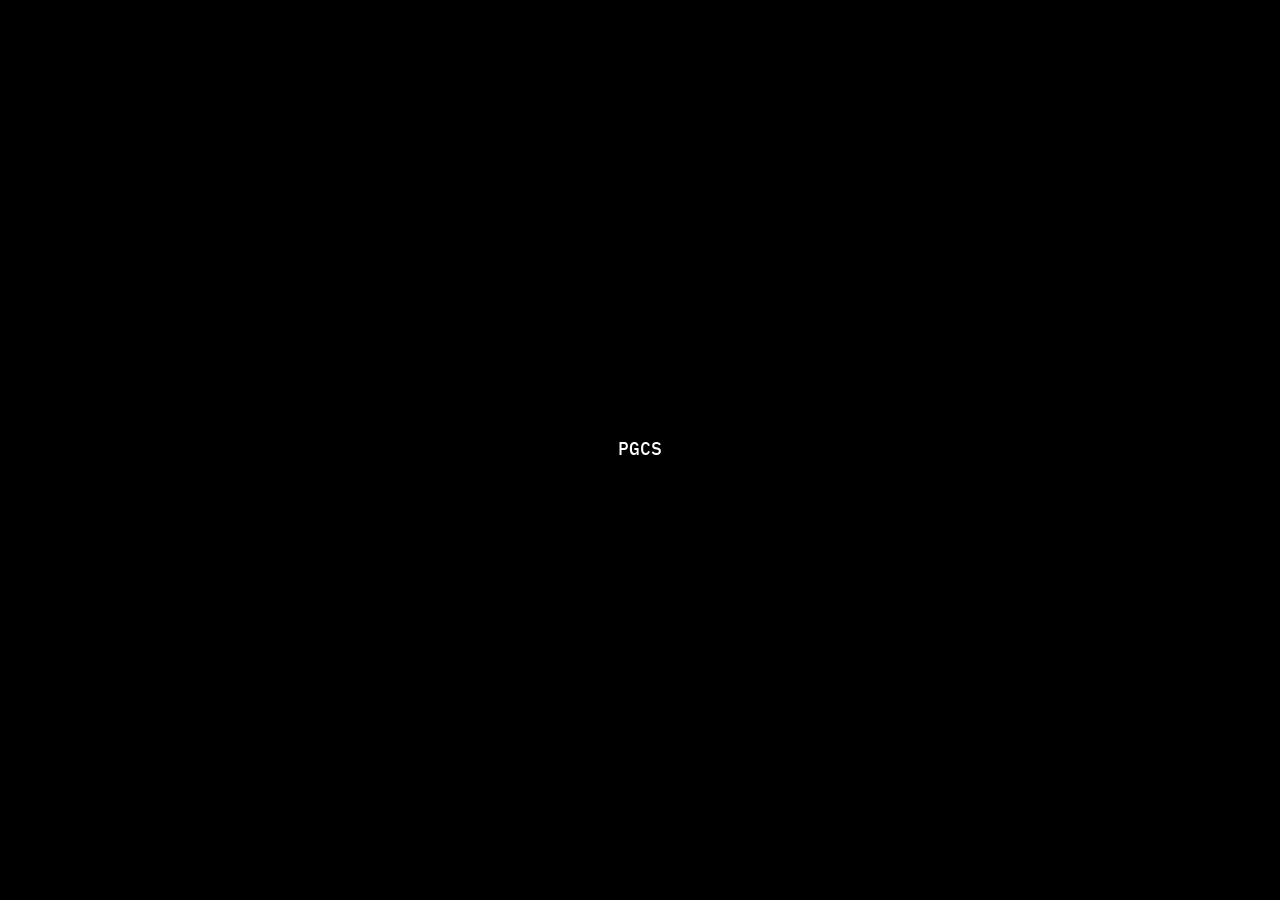
==== contact.html @ 7e5b9555 "Add files via upload" ====
<!DOCTYPE html>
<html lang="en">
<head>
  <meta charset="UTF-8" />
  <meta name="viewport" content="width=device-width, initial-scale=1.0, maximum-scale=1.0, user-scalable=no" />
  <title>Contact — PG Creative Studio</title>
  <meta name="description" content="Get in touch with PG Creative Studio." />
  <link rel="icon" href="data:image/svg+xml,<svg xmlns=%22http://www.w3.org/2000/svg%22 viewBox=%220 0 100 100%22><rect width=%22100%22 height=%22100%22 fill=%22black%22/><text x=%2250%22 y=%2265%22 font-size=%2260%22 fill=%22white%22 text-anchor=%22middle%22 font-family=%22monospace%22>pg</text></svg>" />
  <link rel="preconnect" href="https://fonts.googleapis.com">
  <link rel="preconnect" href="https://fonts.gstatic.com" crossorigin>
  <link href="https://fonts.googleapis.com/css2?family=IBM+Plex+Mono:wght@400;500&display=swap" rel="stylesheet">
  <link rel="stylesheet" href="style.css" />
</head>
<body>

  <div class="loader" id="loader">
    <h1 class="title" id="loaderTitle">PG Creative Studio</h1>
  </div>

  <main class="screen" id="screen">
    <div class="subpage">
      <a class="back-link" href="index.html">&larr; back</a>
      <h1 class="page-heading">contact</h1>
      <p class="page-text">Get in touch about a project, collaboration, or anything else.</p>
      <a class="page-link" href="mailto:patrick@pgcs.ie">patrick@pgcs.ie</a>
    </div>
  </main>

  <script src="brand.js"></script>
  <script>
    const loader = document.getElementById('loader');
    const loaderTitle = document.getElementById('loaderTitle');
    const screenEl = document.getElementById('screen');

    growBrandTitle(loaderTitle, () => {
      setTimeout(() => {
        loader.classList.add('fade-out');
        screenEl.classList.add('show');
        setTimeout(() => loader.remove(), 480);
      }, 500);
    });
  </script>
</body>
</html>
---- style.css ----
:root {
  --bg: #000000;
  --fg: #ffffff;
  --fg-dim: #6b6b6b;
  --fg-mid: #9a9a9a;
  --fg-faint: #444444;
  --font: 'IBM Plex Mono', ui-monospace, 'SF Mono', Menlo, Consolas, monospace;
}

* {
  margin: 0;
  padding: 0;
  box-sizing: border-box;
  -webkit-tap-highlight-color: transparent;
}

html, body {
  height: 100%;
  background: var(--bg);
}

body {
  font-family: var(--font);
  -webkit-font-smoothing: antialiased;
  text-rendering: optimizeLegibility;
  overflow-x: hidden;
}

a { color: inherit; }

/* ---------- Loader (plays on every full page load) ---------- */

.loader {
  position: fixed;
  inset: 0;
  display: flex;
  align-items: center;
  justify-content: center;
  background: var(--bg);
  z-index: 100;
  opacity: 1;
}

.loader.fade-out {
  opacity: 0;
  transition: opacity 480ms ease;
  pointer-events: none;
}

/* ---------- Page shell ---------- */

.screen {
  min-height: 100dvh;
  width: 100vw;
  display: flex;
  flex-direction: column;
  align-items: center;
  justify-content: center;
  gap: 3.2rem;
  user-select: none;
  opacity: 0;
  transition: opacity 500ms ease;
  padding: 2rem 1.5rem;
  text-align: center;
}

.screen.show {
  opacity: 1;
}

.title {
  font-weight: 500;
  font-size: clamp(1rem, 2.6vw, 1.15rem);
  color: var(--fg);
  letter-spacing: 0.02em;
  white-space: nowrap;
  transition: transform 700ms cubic-bezier(0.16, 1, 0.3, 1);
}

.title.rise {
  transform: translateY(-1.6rem);
}

/* ---------- Nav menu (home page) ---------- */

.menu {
  display: flex;
  flex-direction: column;
  align-items: center;
  gap: 1.4rem;
  opacity: 0;
}

.menu-item {
  font-family: var(--font);
  font-size: clamp(0.85rem, 2.2vw, 0.95rem);
  color: var(--fg-dim);
  text-decoration: none;
  letter-spacing: 0.02em;
  opacity: 0;
  transform: translateY(6px);
  transition: color 350ms ease, opacity 500ms ease, transform 500ms ease;
}

.menu-item.show {
  opacity: 1;
  transform: translateY(0);
}

.menu-item:hover,
.menu-item:focus-visible {
  color: var(--fg);
}

.menu-item:focus-visible {
  outline: 1px solid var(--fg-mid);
  outline-offset: 6px;
}

/* ---------- Subpages (back link + heading + body) ---------- */

.subpage {
  display: flex;
  flex-direction: column;
  align-items: center;
  gap: 1.9rem;
  max-width: 640px;
  width: 100%;
}

.back-link {
  position: fixed;
  top: 2rem;
  left: 2rem;
  display: inline-flex;
  align-items: center;
  gap: 0.5rem;
  font-size: clamp(0.8rem, 2vw, 0.88rem);
  color: var(--fg-mid);
  text-decoration: none;
  letter-spacing: 0.02em;
  transition: color 300ms ease;
  z-index: 10;
}

.back-link:hover,
.back-link:focus-visible {
  color: var(--fg);
}

.page-label {
  align-self: flex-start;
  font-size: clamp(0.85rem, 2.2vw, 0.95rem);
  color: var(--fg-dim);
  letter-spacing: 0.02em;
}

.page-heading {
  align-self: flex-start;
  font-size: clamp(1.4rem, 4vw, 1.9rem);
  font-weight: 500;
  color: var(--fg);
  letter-spacing: 0.01em;
}

.page-text {
  align-self: flex-start;
  font-size: clamp(0.85rem, 2.2vw, 0.95rem);
  color: var(--fg-mid);
  line-height: 1.6;
  text-align: left;
}

.page-link {
  align-self: flex-start;
  font-size: clamp(0.9rem, 2.4vw, 1rem);
  color: var(--fg);
  text-decoration: none;
  border-bottom: 1px solid var(--fg-faint);
  padding-bottom: 2px;
  transition: border-color 300ms ease, color 300ms ease;
}

.page-link:hover,
.page-link:focus-visible {
  border-color: var(--fg-mid);
}

/* ---------- Socials page (mirrors home page pattern) ---------- */

.socials-title {
  font-size: clamp(1rem, 2.6vw, 1.15rem);
  color: var(--fg);
  letter-spacing: 0.02em;
}

/* ---------- Patrick (team) page ---------- */

.person-name {
  align-self: flex-start;
  font-size: clamp(1.4rem, 4vw, 1.9rem);
  font-weight: 500;
  color: var(--fg);
}

.person-role {
  align-self: flex-start;
  font-size: clamp(0.85rem, 2.2vw, 0.95rem);
  color: var(--fg-mid);
  margin-top: -1.2rem;
}

.person-meta {
  align-self: flex-start;
  font-size: clamp(0.85rem, 2.2vw, 0.95rem);
  color: var(--fg-mid);
}

/* ---------- Results carousel ---------- */

.carousel {
  width: 100%;
  display: flex;
  flex-direction: column;
  gap: 1.6rem;
  align-items: center;
}

.carousel-viewport {
  width: 100%;
  overflow: hidden;
}

.carousel-track {
  display: flex;
  transition: transform 450ms cubic-bezier(0.16, 1, 0.3, 1);
}

.slide {
  flex: 0 0 100%;
  display: flex;
  flex-direction: column;
  gap: 1.8rem;
  align-items: center;
  padding: 0 0.25rem;
}

.slide-title {
  font-size: clamp(1.05rem, 2.8vw, 1.2rem);
  color: var(--fg);
  letter-spacing: 0.01em;
}

.compare-group {
  width: 100%;
  display: flex;
  flex-direction: column;
  gap: 0.7rem;
  align-items: flex-start;
}

.compare-label {
  font-size: clamp(0.78rem, 2vw, 0.85rem);
  color: var(--fg-dim);
}

.compare-row {
  display: flex;
  gap: 0.9rem;
  width: 100%;
  justify-content: center;
}

.compare-item {
  display: flex;
  flex-direction: column;
  align-items: center;
  gap: 0.5rem;
  flex: 1;
  max-width: 220px;
}

.ph-box {
  width: 100%;
  aspect-ratio: 4 / 3;
  border: 1px solid var(--fg-faint);
  border-radius: 4px;
  display: flex;
  align-items: center;
  justify-content: center;
  color: var(--fg-faint);
  font-size: 0.72rem;
  letter-spacing: 0.05em;
  text-transform: uppercase;
}

.ph-box.tall {
  aspect-ratio: 9 / 16;
  max-width: 130px;
}

.compare-tag {
  font-size: 0.7rem;
  letter-spacing: 0.08em;
  text-transform: uppercase;
  color: var(--fg-faint);
}

.dots {
  display: flex;
  gap: 0.55rem;
}

.dot {
  width: 6px;
  height: 6px;
  border-radius: 50%;
  background: var(--fg-faint);
  border: none;
  padding: 0;
  cursor: pointer;
  transition: background 250ms ease;
}

.dot.active {
  background: var(--fg);
}

@media (max-width: 480px) {
  .compare-row {
    gap: 0.6rem;
  }
}

@media (prefers-reduced-motion: reduce) {
  .title,
  .menu-item,
  .screen,
  .loader,
  .carousel-track {
    transition: none !important;
  }
}
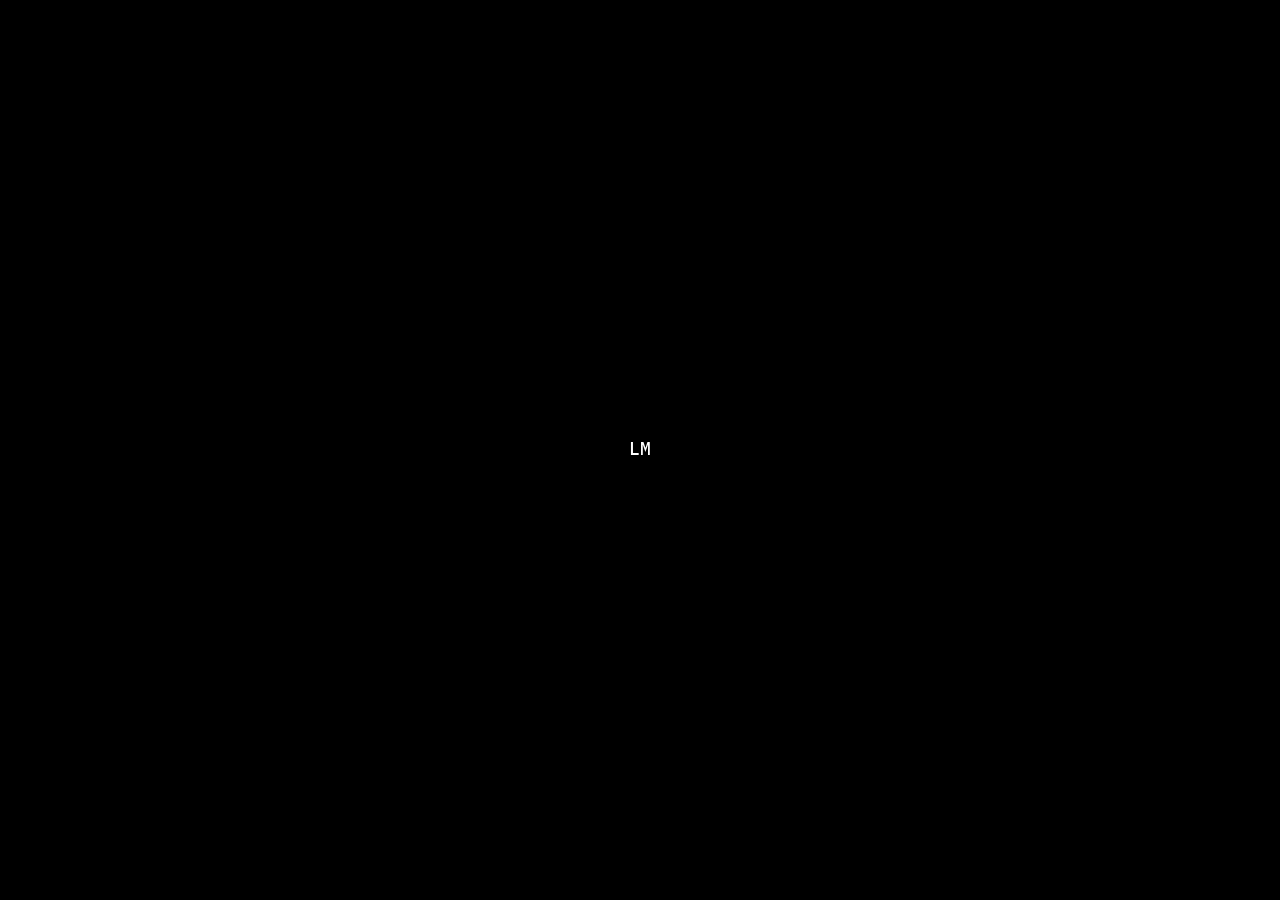
==== commit fe06f05c: "Add files via upload leinster media should be in now in replace of pgcs" ====
--- a/contact.html
+++ b/contact.html
@@ -3,9 +3,9 @@
 <head>
   <meta charset="UTF-8" />
   <meta name="viewport" content="width=device-width, initial-scale=1.0, maximum-scale=1.0, user-scalable=no" />
-  <title>Contact — PG Creative Studio</title>
-  <meta name="description" content="Get in touch with PG Creative Studio." />
-  <link rel="icon" href="data:image/svg+xml,<svg xmlns=%22http://www.w3.org/2000/svg%22 viewBox=%220 0 100 100%22><rect width=%22100%22 height=%22100%22 fill=%22black%22/><text x=%2250%22 y=%2265%22 font-size=%2260%22 fill=%22white%22 text-anchor=%22middle%22 font-family=%22monospace%22>pg</text></svg>" />
+  <title>Contact — Leinster Media</title>
+  <meta name="description" content="Get in touch with Leinster Media." />
+  <link rel="icon" href="data:image/svg+xml,<svg xmlns=%22http://www.w3.org/2000/svg%22 viewBox=%220 0 100 100%22><rect width=%22100%22 height=%22100%22 fill=%22black%22/><text x=%2250%22 y=%2265%22 font-size=%2260%22 fill=%22white%22 text-anchor=%22middle%22 font-family=%22monospace%22>lm</text></svg>" />
   <link rel="preconnect" href="https://fonts.googleapis.com">
   <link rel="preconnect" href="https://fonts.gstatic.com" crossorigin>
   <link href="https://fonts.googleapis.com/css2?family=IBM+Plex+Mono:wght@400;500&display=swap" rel="stylesheet">
@@ -14,14 +14,14 @@
 <body>
 
   <div class="loader" id="loader">
-    <h1 class="title" id="loaderTitle">PG Creative Studio</h1>
+    <h1 class="title" id="loaderTitle">Leinster Media</h1>
   </div>
 
   <main class="screen" id="screen">
     <div class="subpage">
       <a class="back-link" href="index.html">&larr; back</a>
       <h1 class="page-heading">contact</h1>
-      <p class="page-text">Get in touch about a project, collaboration, or anything else.</p>
+      <p class="page-text">Get in touch about a listing, retainer, or anything else.</p>
       <a class="page-link" href="mailto:patrick@pgcs.ie">patrick@pgcs.ie</a>
     </div>
   </main>
--- a/style.css
+++ b/style.css
@@ -75,6 +75,7 @@
   letter-spacing: 0.02em;
   white-space: nowrap;
   transition: transform 700ms cubic-bezier(0.16, 1, 0.3, 1);
+  touch-action: manipulation;
 }
 
 .title.rise {
